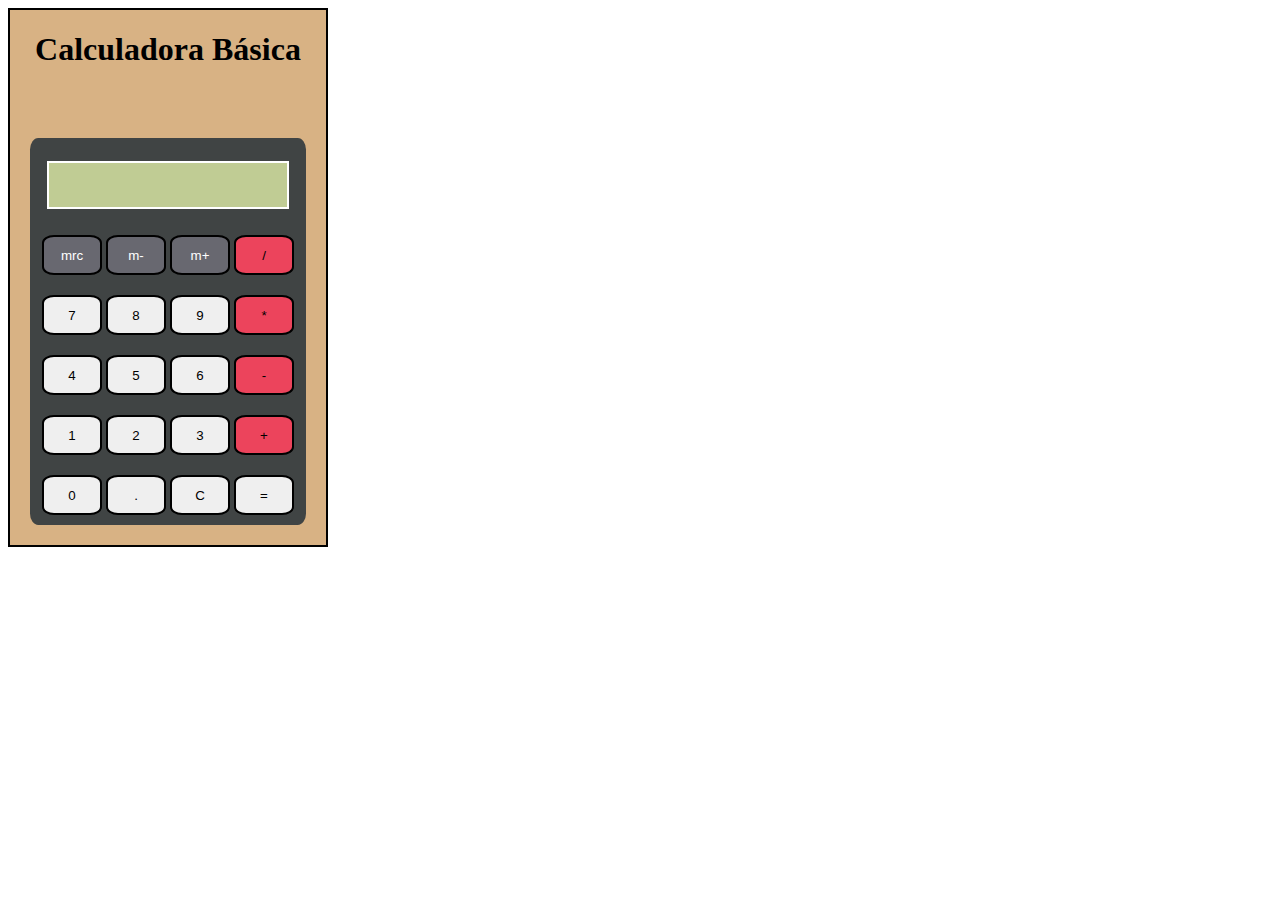
==== CalculadoraBasica.html @ c406a47a "Add files via upload" ====
<!DOCTYPE html>
<html lang="es"></html>

<head>
    <meta charset="UTF-8">
    <title>CalculadoraBasica</title>
    <link rel="stylesheet" type="text/css" href="CalculadoraBasica.css" />
</head>

<body>
    <main>
        <h1>Calculadora Básica</h1>
        <form>
            <textarea readonly="readonly" id="pantalla"></textarea>
            <p>
                <input type="button" value="mrc" id="gris"/>
                <input type="button" value="m-" id="gris"/>
                <input type="button" value="m+" id="gris"/>
                <input type="button" value="/" id="rojo"/>
            </p>
            <p>
                <input type="button" value="7" onClick="c.numero(7)"/>
                <input type="button" value="8" onClick="c.numero(8)"/>
                <input type="button" value="9" onClick="c.numero(9)"/>
                <input type="button" value="*" id="rojo"/>
            </p>
            <p>
                <input type="button" value="4" onClick="c.numero(4)"/>
                <input type="button" value="5" onClick="c.numero(5)"/>
                <input type="button" value="6" onClick="c.numero(6)"/>
                <input type="button" value="-" id="rojo"/>
            </p>
            <p>
                <input type="button" value="1" onClick="c.numero(1)"/>
                <input type="button" value="2" onClick="c.numero(2)"/>
                <input type="button" value="3" onClick="c.numero(3)"/>
                <input type="button" value="+" id="rojo" onClick="c.sumar(2,2)"/>
            </p>
            <p>
                <input type="button" value="0" onClick="c.numero(0)"/>
                <input type="button" value="."/>
                <input type="button" value="C"/>
                <input type="button" value="=" onClick="c.mostrar()"/>
            </p>
        </form>
    </main>

    <script src="CalculadoraBasica.js"></script>
</body>
---- CalculadoraBasica.css ----
form {
    display: grid;
    align-items: center;
    max-width: 100%;
    background-color: #404444;
    margin: 20px;
    border-radius: 3%;
}

textarea {
    resize: none;
    height: 40px;
    margin: 6%;
    margin-top: 8%;
    border: 2px solid #fff;
    background-color: #c0cc94;
    text-align: right;
    font-size: 30px;
}

p {
    margin:10px;
}

body {
    width: 320px;
    text-align: center;
}

main {
    background-color: rgba(192, 130, 55, 0.616);
    border: 2px solid black;
}

input[type=button] {
    border-radius: 20%;
    width: 60px;
    height: 40px;
    border: 2px solid black;
    padding: 0;
}

input[id=rojo] {
    background-color: #ec445c;
}

input[id=gris] {
    background-color: #686870;
    color: #fff;
}

h1 {
    margin-bottom: 70px;;
}
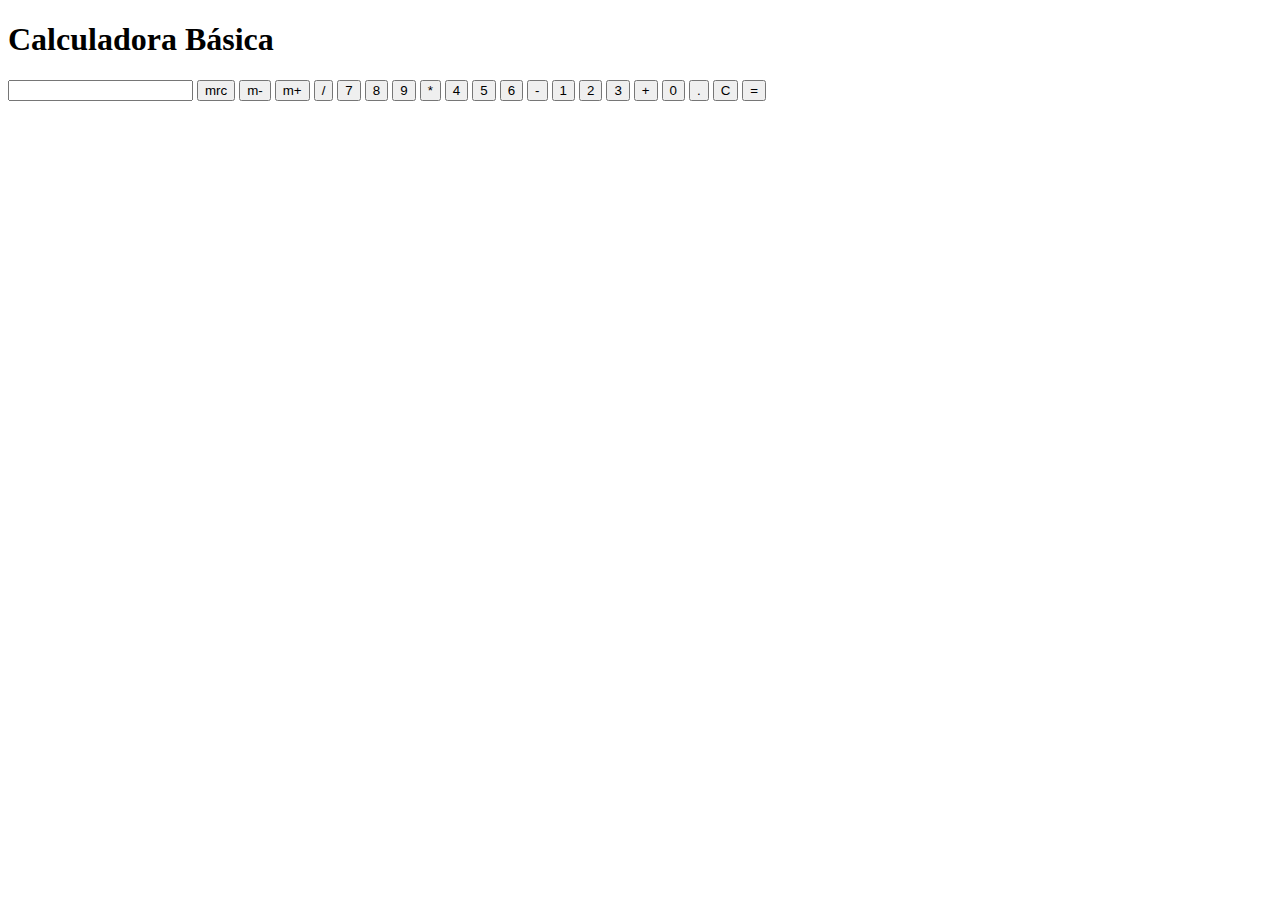
==== commit 6511454a: "Add files via upload" ====
--- a/CalculadoraBasica.html
+++ b/CalculadoraBasica.html
@@ -1,49 +1,48 @@
 <!DOCTYPE html>
-<html lang="es"></html>
+<html lang="es">
 
 <head>
     <meta charset="UTF-8">
     <title>CalculadoraBasica</title>
+    <meta name="viewport" content="width=device-width, initial-scale=1">
     <link rel="stylesheet" type="text/css" href="CalculadoraBasica.css" />
 </head>
 
 <body>
     <main>
         <h1>Calculadora Básica</h1>
-        <form>
-            <textarea readonly="readonly" id="pantalla"></textarea>
-            <p>
-                <input type="button" value="mrc" id="gris"/>
-                <input type="button" value="m-" id="gris"/>
-                <input type="button" value="m+" id="gris"/>
-                <input type="button" value="/" id="rojo"/>
-            </p>
-            <p>
-                <input type="button" value="7" onClick="c.numero(7)"/>
-                <input type="button" value="8" onClick="c.numero(8)"/>
-                <input type="button" value="9" onClick="c.numero(9)"/>
-                <input type="button" value="*" id="rojo"/>
-            </p>
-            <p>
-                <input type="button" value="4" onClick="c.numero(4)"/>
-                <input type="button" value="5" onClick="c.numero(5)"/>
-                <input type="button" value="6" onClick="c.numero(6)"/>
-                <input type="button" value="-" id="rojo"/>
-            </p>
-            <p>
-                <input type="button" value="1" onClick="c.numero(1)"/>
-                <input type="button" value="2" onClick="c.numero(2)"/>
-                <input type="button" value="3" onClick="c.numero(3)"/>
-                <input type="button" value="+" id="rojo" onClick="c.sumar(2,2)"/>
-            </p>
-            <p>
-                <input type="button" value="0" onClick="c.numero(0)"/>
-                <input type="button" value="."/>
-                <input type="button" value="C"/>
-                <input type="button" value="=" onClick="c.mostrar()"/>
-            </p>
+        <form name="calculadora">
+            <input type="text" readonly="readonly" id="pantalla"/>
+            
+            <input type="button" value="mrc" onClick="c.mrc()"/>
+            <input type="button" value="m-" onClick="c.mmenos()"/>
+            <input type="button" value="m+" onClick="c.mmas()"/>
+            <input type="button" value="/" onClick="c.dividir()"/>
+            
+            <input type="button" value="7" onClick="c.numero(7)"/>
+            <input type="button" value="8" onClick="c.numero(8)"/>
+            <input type="button" value="9" onClick="c.numero(9)"/>
+            <input type="button" value="*" onClick="c.multiplicar()"/>
+            
+            <input type="button" value="4" onClick="c.numero(4)"/>
+            <input type="button" value="5" onClick="c.numero(5)"/>
+            <input type="button" value="6" onClick="c.numero(6)"/>
+            <input type="button" value="-" onClick="c.restar()"/>
+            
+            <input type="button" value="1" onClick="c.numero(1)"/>
+            <input type="button" value="2" onClick="c.numero(2)"/>
+            <input type="button" value="3" onClick="c.numero(3)"/>
+            <input type="button" value="+" onClick="c.sumar()"/>
+            
+            <input type="button" value="0" onClick="c.numero(0)"/>
+            <input type="button" value="." onClick="c.punto()"/>
+            <input type="button" value="C" onClick="c.borrar()"/>
+            <input type="button" value="=" onClick="c.mostrar()"/>
+            
         </form>
     </main>
 
     <script src="CalculadoraBasica.js"></script>
-</body>+</body>
+
+</html>